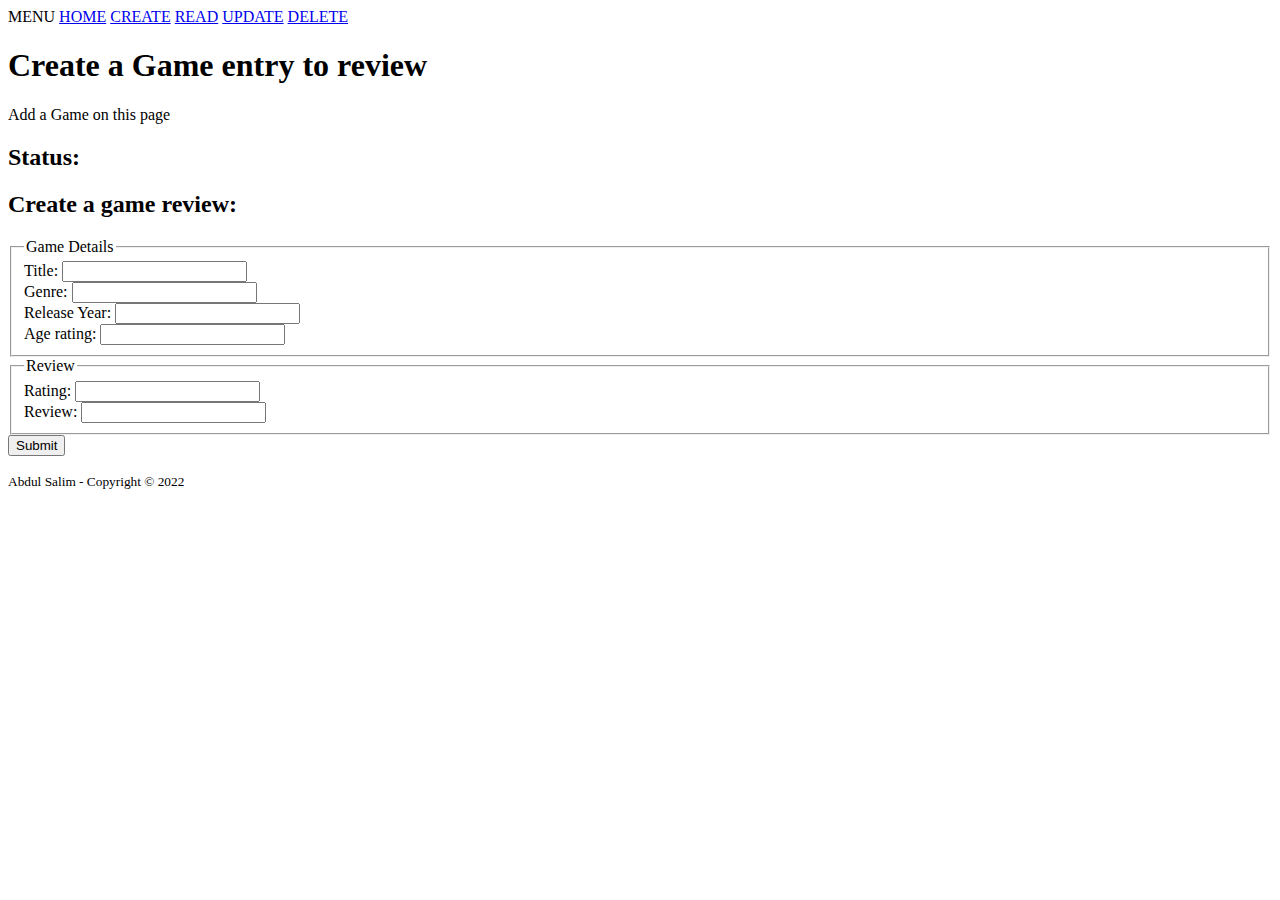
==== html/create.html @ 6f4d72dc "read class created, html folder created" ====
<!DOCTYPE html>
<html lang="en">
<head>
    <meta charset="UTF-8">
    <meta http-equiv="X-UA-Compatible" content="IE=edge">
    <meta name="viewport" content="width=device-width, initial-scale=1.0">
    <title>Create Game Entry</title>

    <link rel="stylesheet" href="../css/style.css">
</head>
<body>
    <nav>
        <a id="toggle">MENU</a>
        <a class="nav-link " href="../index.html">HOME</a>
        <a class="nav-link" href="#">CREATE</a>
        <a class="nav-link" href="./read.html">READ</a>
        <a class="nav-link" href="./update.html">UPDATE</a>
        <a class="nav-link" href="./delete.html">DELETE</a>
    </nav>

    <header>
        <h1>Create a Game entry to review</h1>
        <p>Add a Game on this page</p>
    </header>

    <div class="container">
        <section id="banner" class="container">
            <h2>Status: <span id="status"></span></h2>
        </section>
        <main class="container">
            <div id="data-table">
                
            </div>
            <h2>Create a game review:</h2>
            <form id="data-form" class="container">
               <fieldset id="general-info">
                    <legend>Game Details</legend>
                    
                    <label for="title">Title:</label>
                    <input type="text" id="title" name="title"><br>

                    <label for="genre">Genre:</label>
                    <input type="text" id="genre" name="genre"><br>

                    <label for="release year">Release Year:</label>
                    <input type="number" id="release year" name="release year" required><br>

                    <label for="age rating">Age rating:</label>
                    <input type="number" id="age rating" name="age rating"><br>

                </fieldset>

                <fieldset id="review">
                    <legend>Review</legend>

                    <label for="rating">Rating:</label>
                    <input type="number" id="rating" name="rating"><br>

                    <label for="review">Review:</label>
                    <input type="text" id="review" name="review"><br>

                </fieldset>

                <button type="submit">Submit</button>
            </form>
        </main>
    </div>

    <footer>
        <p><small>Abdul Salim - Copyright &copy; 2022</small></p>
    </footer>

    <script src="../scripts/navbar.js"></script>
    <script src="../scripts/table-manager.js"></script>
    <script src="../scripts/error-handler.js"></script>
    <script src="../scripts/status-handler.js"></script>
    <script src="../scripts/users/user.js"></script>
    <script src="../scripts/users/create-user.js"></script>
    
</body>
</html>
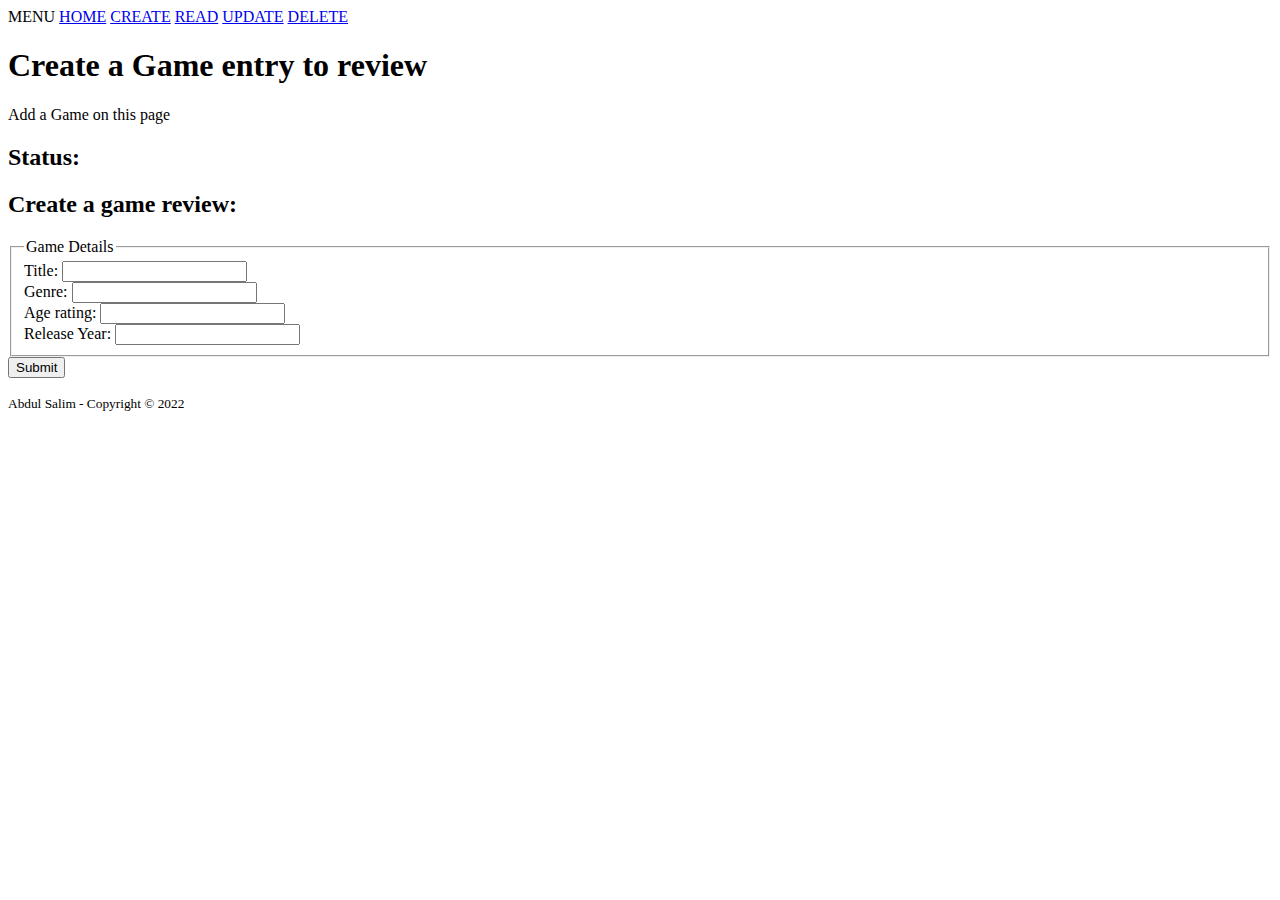
==== commit c25db065: "minor updates" ====
--- a/html/create.html
+++ b/html/create.html
@@ -35,30 +35,18 @@
             <form id="data-form" class="container">
                <fieldset id="general-info">
                     <legend>Game Details</legend>
-                    
+
                     <label for="title">Title:</label>
                     <input type="text" id="title" name="title"><br>
 
                     <label for="genre">Genre:</label>
                     <input type="text" id="genre" name="genre"><br>
 
-                    <label for="release year">Release Year:</label>
-                    <input type="number" id="release year" name="release year" required><br>
-
                     <label for="age rating">Age rating:</label>
                     <input type="number" id="age rating" name="age rating"><br>
 
-                </fieldset>
-
-                <fieldset id="review">
-                    <legend>Review</legend>
-
-                    <label for="rating">Rating:</label>
-                    <input type="number" id="rating" name="rating"><br>
-
-                    <label for="review">Review:</label>
-                    <input type="text" id="review" name="review"><br>
-
+                    <label for="release year">Release Year:</label>
+                    <input type="number" id="release year" name="release year" required><br>
                 </fieldset>
 
                 <button type="submit">Submit</button>
@@ -74,8 +62,8 @@
     <script src="../scripts/table-manager.js"></script>
     <script src="../scripts/error-handler.js"></script>
     <script src="../scripts/status-handler.js"></script>
-    <script src="../scripts/users/user.js"></script>
-    <script src="../scripts/users/create-user.js"></script>
+    <script src="../scripts/games/game.js"></script>
+    <script src="../scripts/games/create-game.js"></script>
     
 </body>
 </html>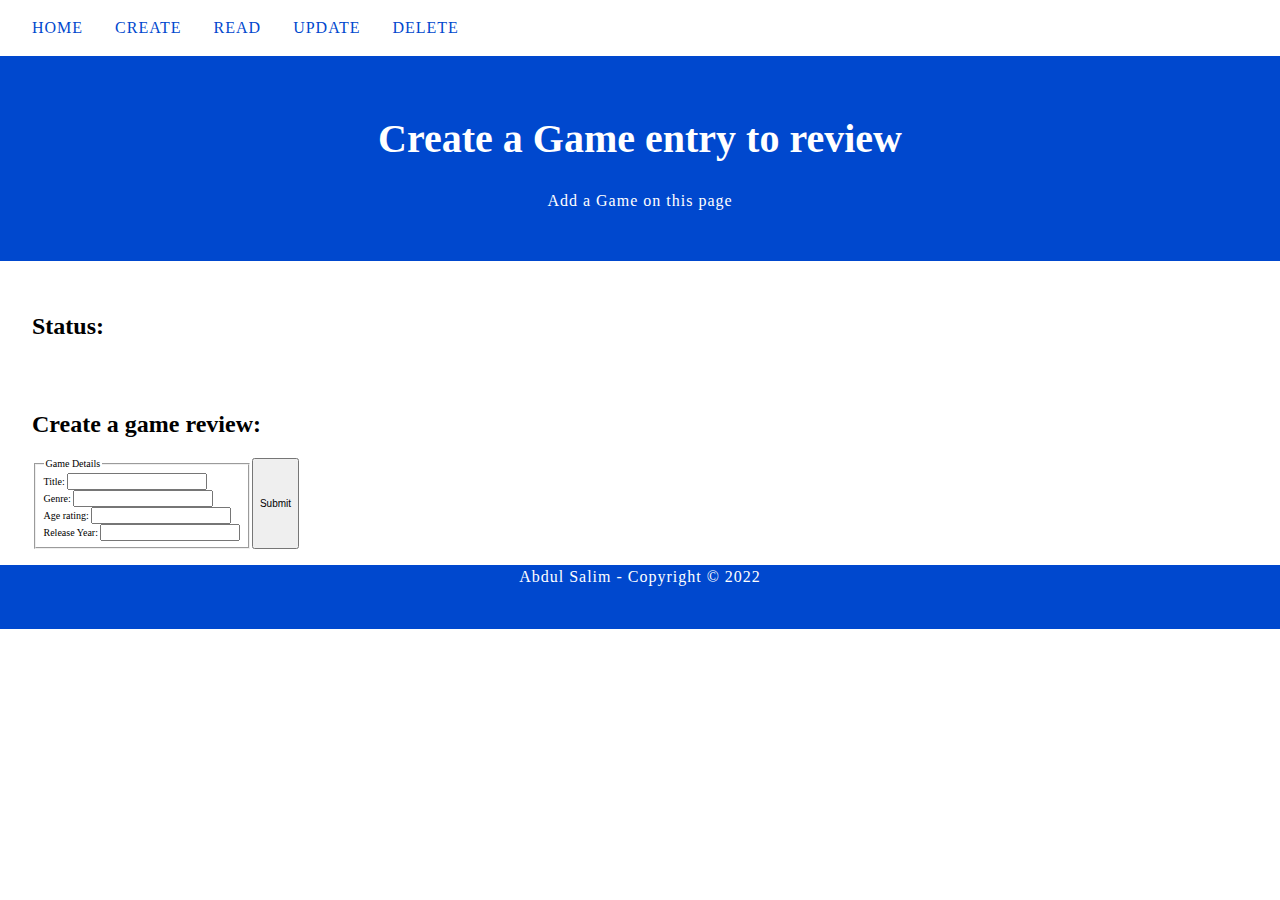
==== commit abf47682: "Merge pull request #13 from salim1704/feature-css" ====
--- a/html/create.html
+++ b/html/create.html
@@ -42,11 +42,11 @@
                     <label for="genre">Genre:</label>
                     <input type="text" id="genre" name="genre"><br>
 
-                    <label for="age rating">Age rating:</label>
-                    <input type="number" id="age rating" name="age rating"><br>
+                    <label for="ageRating">Age rating:</label>
+                    <input type="number" id="ageRating" name="ageRating"><br>
 
-                    <label for="release year">Release Year:</label>
-                    <input type="number" id="release year" name="release year" required><br>
+                    <label for="releaseYear">Release Year:</label>
+                    <input type="number" id="releaseYear" name="releaseYear" required><br>
                 </fieldset>
 
                 <button type="submit">Submit</button>
@@ -58,12 +58,12 @@
         <p><small>Abdul Salim - Copyright &copy; 2022</small></p>
     </footer>
 
-    <script src="../scripts/navbar.js"></script>
-    <script src="../scripts/table-manager.js"></script>
-    <script src="../scripts/error-handler.js"></script>
-    <script src="../scripts/status-handler.js"></script>
-    <script src="../scripts/games/game.js"></script>
-    <script src="../scripts/games/create-game.js"></script>
+    <script src="../Scripts/navbar.js"></script>
+    <script src="../Scripts/tablemanager.js"></script>
+    <script src="../Scripts/errorhandler.js"></script>
+    <script src="../Scripts/statushandler.js"></script>
+    <script src="../Scripts/Game/game.js"></script>
+    <script src="../Scripts/Game/create-game.js"></script>
     
 </body>
 </html>--- a/css/style.css
+++ b/css/style.css
@@ -0,0 +1,127 @@
+html {
+    font-size: 10px;
+}
+
+*, *:before, *::after {
+    box-sizing: border-box;
+    font-size: inherit;
+}
+
+body {
+    margin: 0;
+}
+
+h1 { font-size: 3.2rem; }
+h2 { font-size: 2.4rem; }
+h3 { font-size: 2rem; }
+p, a { font-size: 1.6rem; line-height: 1.5; letter-spacing: 1px; }
+
+nav {
+    display: flex;
+    padding-left: 16px;
+}
+
+.nav-link, #toggle {
+    color: rgb(0, 72, 206);
+    padding: 16px;
+    text-align: center;
+    text-decoration: none;
+    display: inherit;
+}
+
+.nav-link:hover, #toggle:hover {
+    background-color: whitesmoke;
+    color: rgb(0, 72, 206);
+}
+
+#toggle {
+    display: none;
+}
+
+header {
+    padding: 32px;
+    text-align: center;
+    background-color: rgb(0, 72, 206);
+    color: white;
+}
+
+header > h1 {
+    font-size: 4rem;
+}
+
+.container {
+    width: 100%;
+    display: flex;
+    flex-wrap: wrap;
+}
+
+main {
+    flex: 100%;
+    padding: 0 32px;
+}
+
+footer {
+    flex: 100%;
+    height: 64px;
+    background-color: rgb(0, 72, 206);
+    color: white;
+    text-align: center;
+}
+
+#data-table, form {
+    width: 100%;
+    text-align: left;
+    overflow: scroll;
+}
+
+#data-table > table {
+    width: 100%;
+    text-align: left;
+    overflow: scroll;
+}
+
+#banner {
+    flex: 100%;
+    padding: 32px;
+}
+
+.hide {
+    display: none;
+}
+
+@media screen and (max-width: 1024px) {
+    aside {
+        flex: 25%;
+    }
+
+    main {
+        flex: 75%
+    }
+}
+
+@media screen and (max-width: 768px) {
+    aside {
+        display: none;
+    }
+
+    nav, .container, .row {
+        flex-direction: column;
+    }
+
+    nav {
+        padding-left: 0px;
+    }
+
+    .nav-link {
+        display: none;
+    }
+
+    #toggle {
+        display: block;
+        cursor: pointer;
+    }
+}
+
+.show {
+    display: inherit;
+}